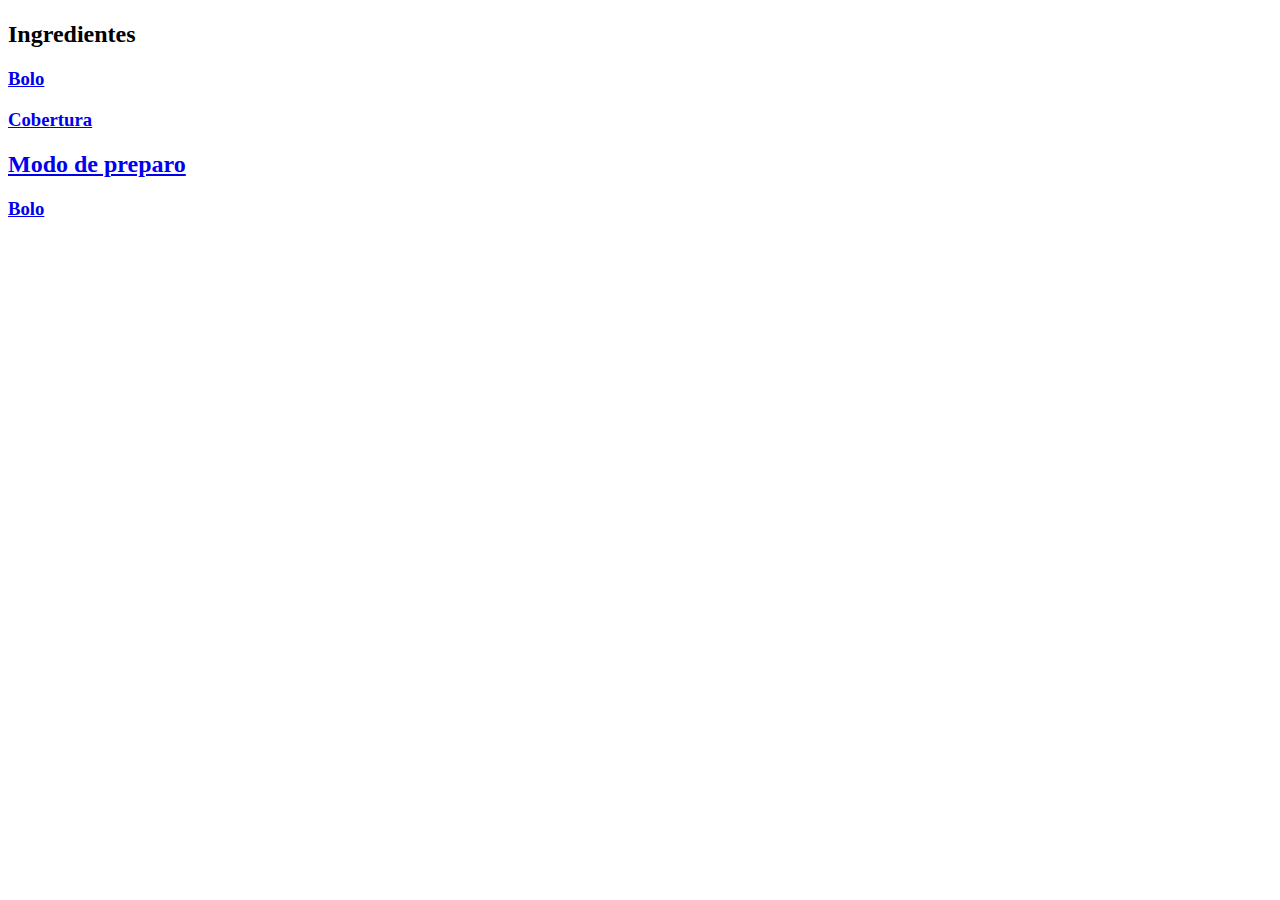
==== bolo de cenoura.html @ bee61b07 "primeira receira" ====
<!Doctype html>
<html lang="pt-br">
    <head>
        <title>Bolo de cenoura</title>
        <style>


        </style>
</head>
<body>
    <h1></h1>
    <h2>Ingredientes</h2>
    <a href="https://www.google.com"><h3>Bolo</h3>
    <ul>










    </ul>
    <h3>Cobertura</h3>
    <h2>Modo de preparo</h2>
     <h3>Bolo</h3>










    </a>


</body>

















</html>
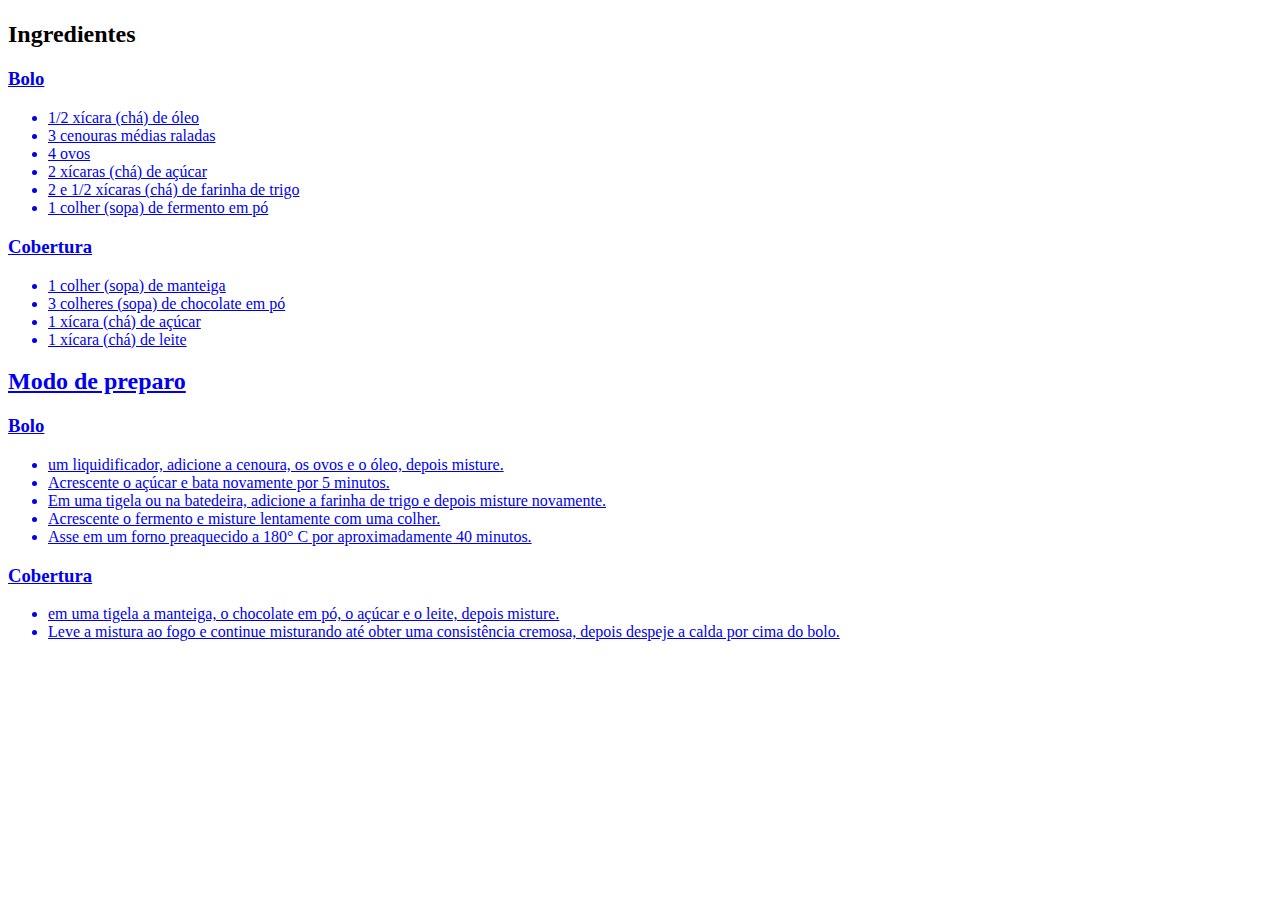
==== commit 019fd027: "aula 28/10" ====
--- a/bolo de cenoura.html
+++ b/bolo de cenoura.html
@@ -8,30 +8,57 @@
         </style>
 </head>
 <body>
+    <a href="https://www.tudogostoso.com.br/receita/23-bolo-de-cenoura.html"></a>
     <h1></h1>
     <h2>Ingredientes</h2>
-    <a href="https://www.google.com"><h3>Bolo</h3>
+    <a href="https://www.tudogostoso.com.br/receita/23-bolo-de-cenoura.html"><h3>Bolo</h3>
     <ul>
+     <li> 1/2 xícara (chá) de óleo</li>
+     <li> 3 cenouras médias raladas</li>
+     <li> 4 ovos</li>
+     <li>  2 xícaras (chá) de açúcar</li>
+     <li>  2 e 1/2 xícaras (chá) de farinha de trigo</li>
+     <li>  1 colher (sopa) de fermento em pó</li>
+
+     </ul>
+    
+     <h3>Cobertura</h3>
+     <ul>
+     <li>1 colher (sopa) de manteiga</li>
+     <li>3 colheres (sopa) de chocolate em pó</li>
+     <li>1 xícara (chá) de açúcar</li>
+     <li>1 xícara (chá) de leite</li>
+    
+     </ul>
 
 
 
 
-
-
-
-
-
-
-    </ul>
-    <h3>Cobertura</h3>
-    <h2>Modo de preparo</h2>
+     <h2>Modo de preparo</h2>
      <h3>Bolo</h3>
 
+     <ul>
 
+     <li> um liquidificador, adicione a cenoura, os ovos e o óleo, depois misture.</li>
 
+     <li>Acrescente o açúcar e bata novamente por 5 minutos.</li>
+     
+     <li> Em uma tigela ou na batedeira, adicione a farinha de trigo e depois misture novamente.</li></li>
+     
+     <li>Acrescente o fermento e misture lentamente com uma colher.</li>
+     
+     <li>Asse em um forno preaquecido a 180° C por aproximadamente 40 minutos.</li>
+     </ul>
 
+     <h3>Cobertura</h3>
 
+     <ul>
 
+    <li>em uma tigela a manteiga, o chocolate em pó, o açúcar e o leite, depois misture.</li>
+
+     <li>Leve a mistura ao fogo e continue misturando até obter uma consistência cremosa, depois despeje a calda por cima do bolo.</li>
+     
+    </ul>
 
 
 
